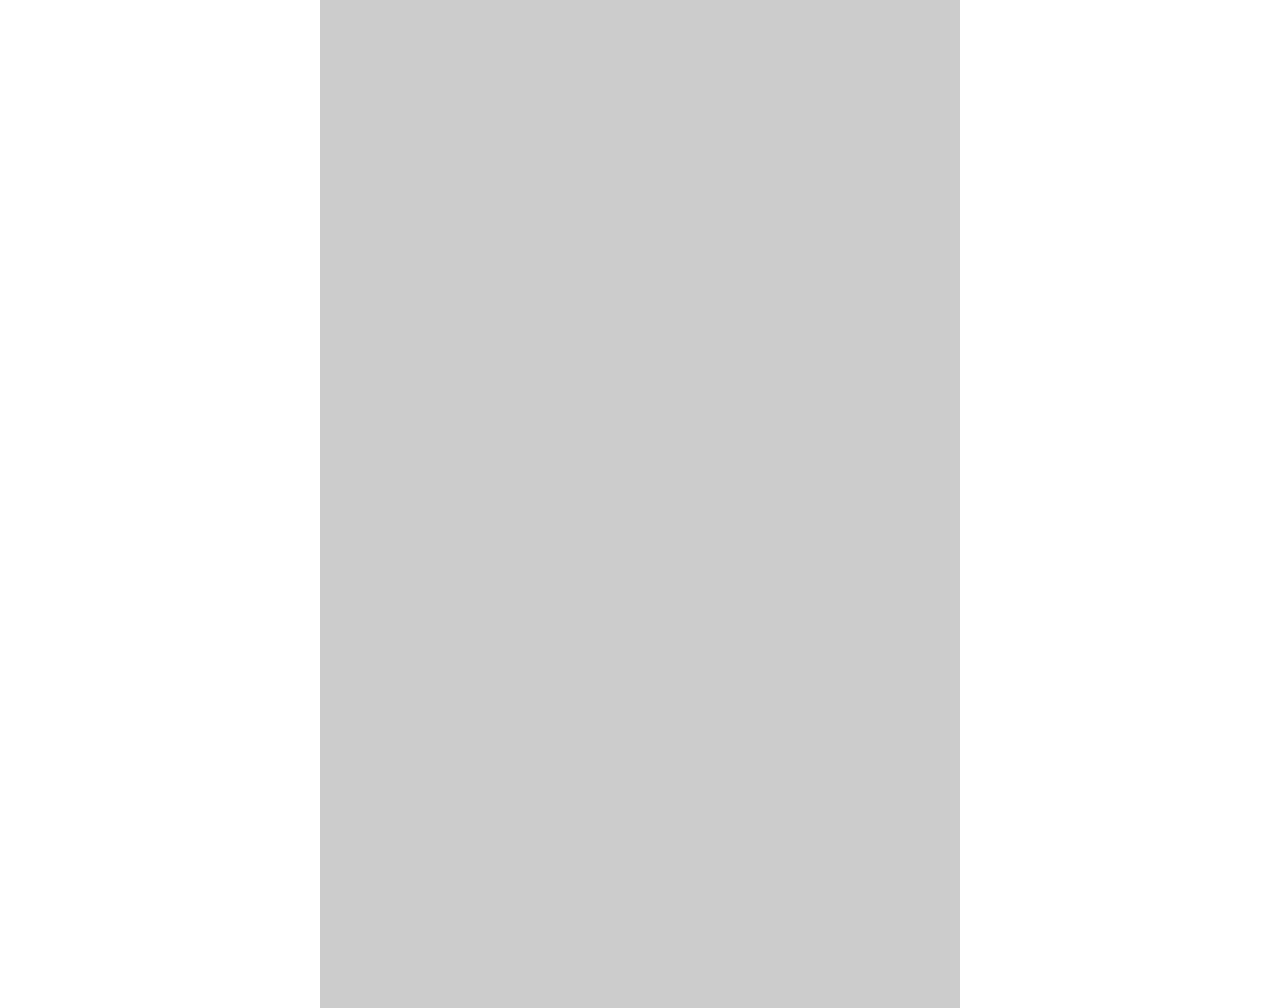
==== index.html @ 5bdfd7c9 "【水平位移动画】基础代码" ====
<!DOCTYPE html>
<html>
<head>
<meta charset="utf-8">
<title>html5</title>
</head>
<body>
	
<style> 
.por{position:relative;}
.poa{position:absolute;}
html,body{margin:0;padding:0;}
.wrap{width:640px;height:1008px;background:#ccc;margin:0 auto;overflow:hidden;}
.box1{width:100px;height:20px;background:#333;transition:transform 2s;left:-100px;top:20px;}
.box1-hover{transform:translate(200px,0);}
.box2{width:200px;height:30px;background:#999;transition:transform 2s;left:-200px;top:100px;}
.box2-hover{transform:translate(400px,0);}
</style>

<div class="wrap por">
	<div class="box1 poa"></div>
	<div class="box2 poa"></div>
</div>

<script type="text/javascript">

function main(){
	document.querySelector('.box1').className+=' box1-hover';
	document.querySelector('.box2').className+=' box2-hover';
}
setTimeout(function(){
	main();	
},1000);

</script>

</body>
</html>
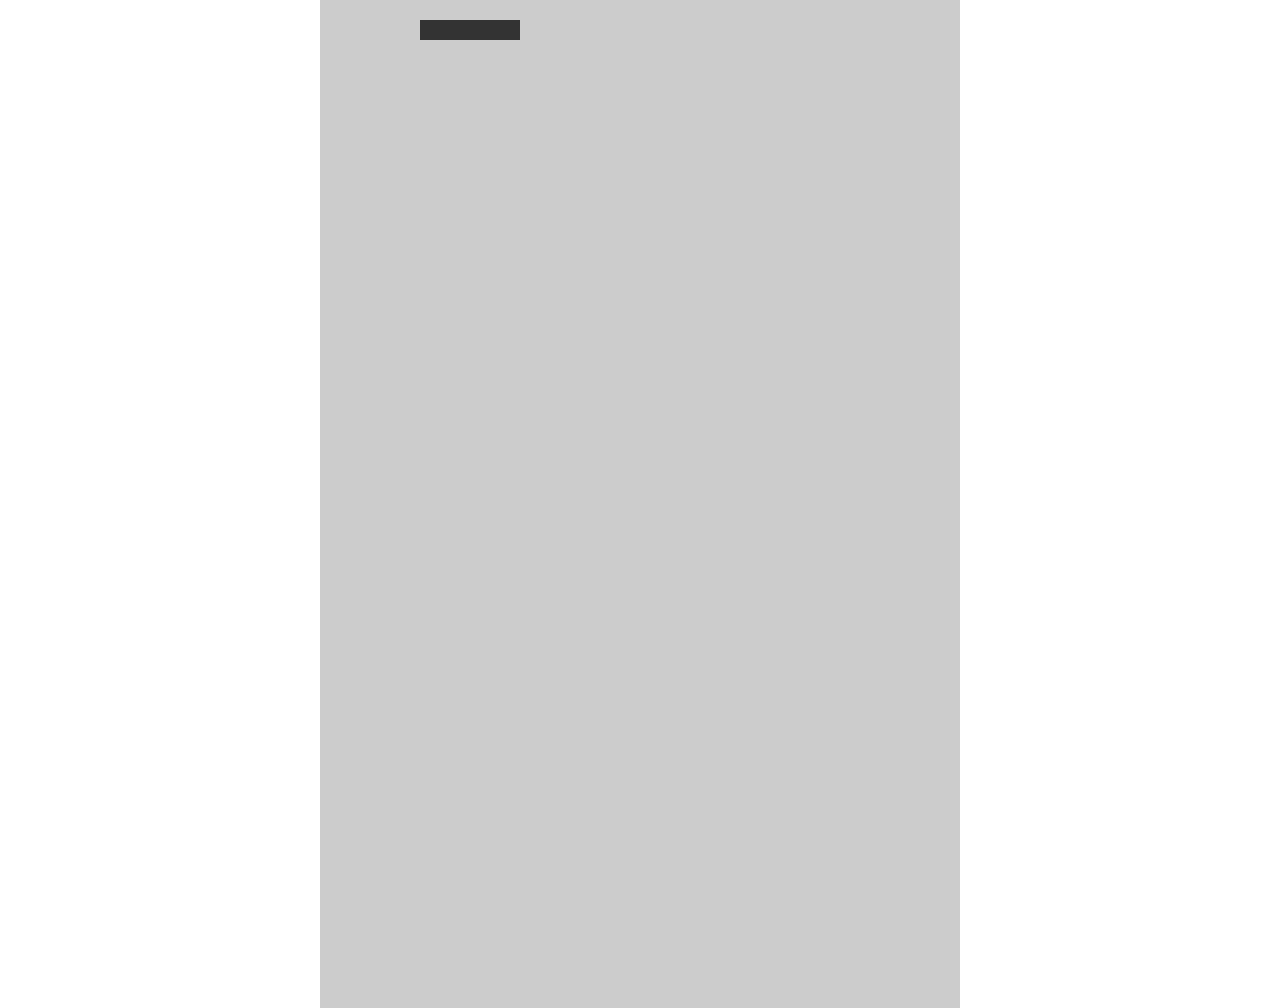
==== commit 1ff66d95: "确定目录结构" ====
--- a/index.html
+++ b/index.html
@@ -3,36 +3,17 @@
 <head>
 <meta charset="utf-8">
 <title>html5</title>
+<link rel="stylesheet" type="text/css" href="css/index.css">
 </head>
 <body>
-	
-<style> 
-.por{position:relative;}
-.poa{position:absolute;}
-html,body{margin:0;padding:0;}
-.wrap{width:640px;height:1008px;background:#ccc;margin:0 auto;overflow:hidden;}
-.box1{width:100px;height:20px;background:#333;transition:transform 2s;left:-100px;top:20px;}
-.box1-hover{transform:translate(200px,0);}
-.box2{width:200px;height:30px;background:#999;transition:transform 2s;left:-200px;top:100px;}
-.box2-hover{transform:translate(400px,0);}
-</style>
 
 <div class="wrap por">
-	<div class="box1 poa"></div>
-	<div class="box2 poa"></div>
+	<div class="box1 poa box"></div>
+	<div class="box2 poa box"></div>
+	<div class="box3 poa box"></div>
 </div>
 
-<script type="text/javascript">
-
-function main(){
-	document.querySelector('.box1').className+=' box1-hover';
-	document.querySelector('.box2').className+=' box2-hover';
-}
-setTimeout(function(){
-	main();	
-},1000);
-
-</script>
+<script type="text/javascript" src="js/index.js"></script>
 
 </body>
 </html>--- a/css/index.css
+++ b/css/index.css
@@ -0,0 +1,10 @@
+.por{position:relative;}
+.poa{position:absolute;}
+html,body{margin:0;padding:0;}
+.wrap{width:640px;height:1008px;background:#ccc;margin:0 auto;overflow:hidden;}
+.box1{width:100px;height:20px;background:#333;transition:transform 2s;left:-100px;top:20px;}
+.box1-hover{transform:translate(200px,0);}
+.box2{width:200px;height:30px;background:#999;transition:transform 2s;left:-200px;top:100px;}
+.box2-hover{transform:translate(400px,0);}
+.box3{width:50px;height:30px;background:#999;transition:transform 2s;left:-200px;top:200px;}
+.box3-hover{transform:translate(300px,0);}
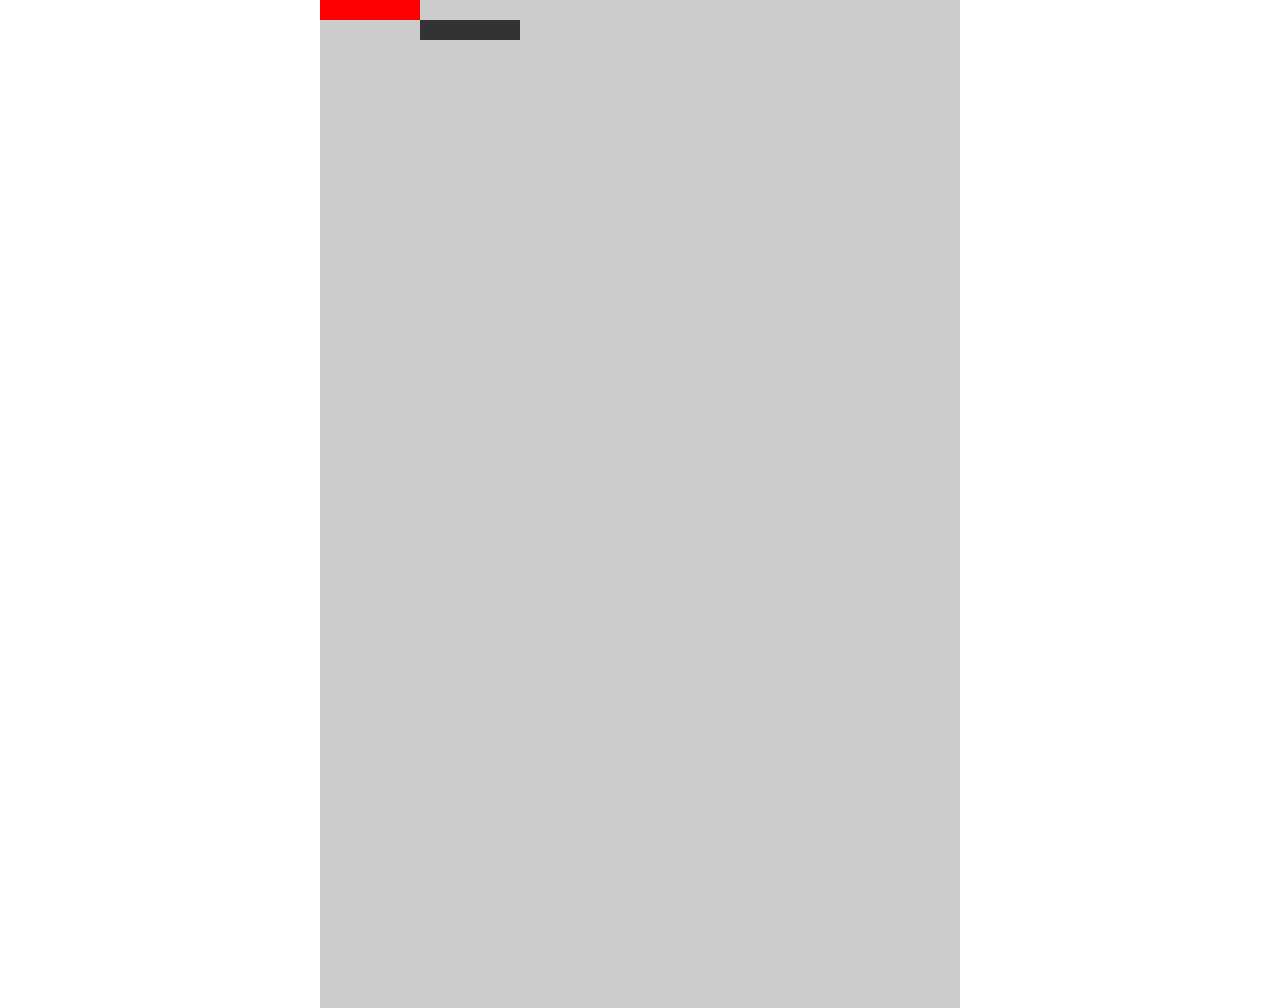
==== commit a456e2cb: "【水平位移动画】基于animate.css动画库" ====
--- a/index.html
+++ b/index.html
@@ -4,6 +4,7 @@
 <meta charset="utf-8">
 <title>html5</title>
 <link rel="stylesheet" type="text/css" href="css/index.css">
+<link rel="stylesheet" type="text/css" href="css/animate.css">
 </head>
 <body>
 
@@ -11,7 +12,10 @@
 	<div class="box1 poa box"></div>
 	<div class="box2 poa box"></div>
 	<div class="box3 poa box"></div>
+	<div class="box0 animated bounceInLeft poa"></div>
 </div>
+
+
 
 <script type="text/javascript" src="js/index.js"></script>
 
--- a/css/index.css
+++ b/css/index.css
@@ -2,9 +2,14 @@
 .poa{position:absolute;}
 html,body{margin:0;padding:0;}
 .wrap{width:640px;height:1008px;background:#ccc;margin:0 auto;overflow:hidden;}
+
+.box0{width:100px;height:20px;background:#f00;}
+
 .box1{width:100px;height:20px;background:#333;transition:transform 2s;left:-100px;top:20px;}
 .box1-hover{transform:translate(200px,0);}
-.box2{width:200px;height:30px;background:#999;transition:transform 2s;left:-200px;top:100px;}
-.box2-hover{transform:translate(400px,0);}
+
+.box2{width:200px;height:30px;background:#999;transition:transform 2s;right:-200px;top:100px;}
+.box2-hover{transform:translate(-300px,0);}
+
 .box3{width:50px;height:30px;background:#999;transition:transform 2s;left:-200px;top:200px;}
 .box3-hover{transform:translate(300px,0);}
